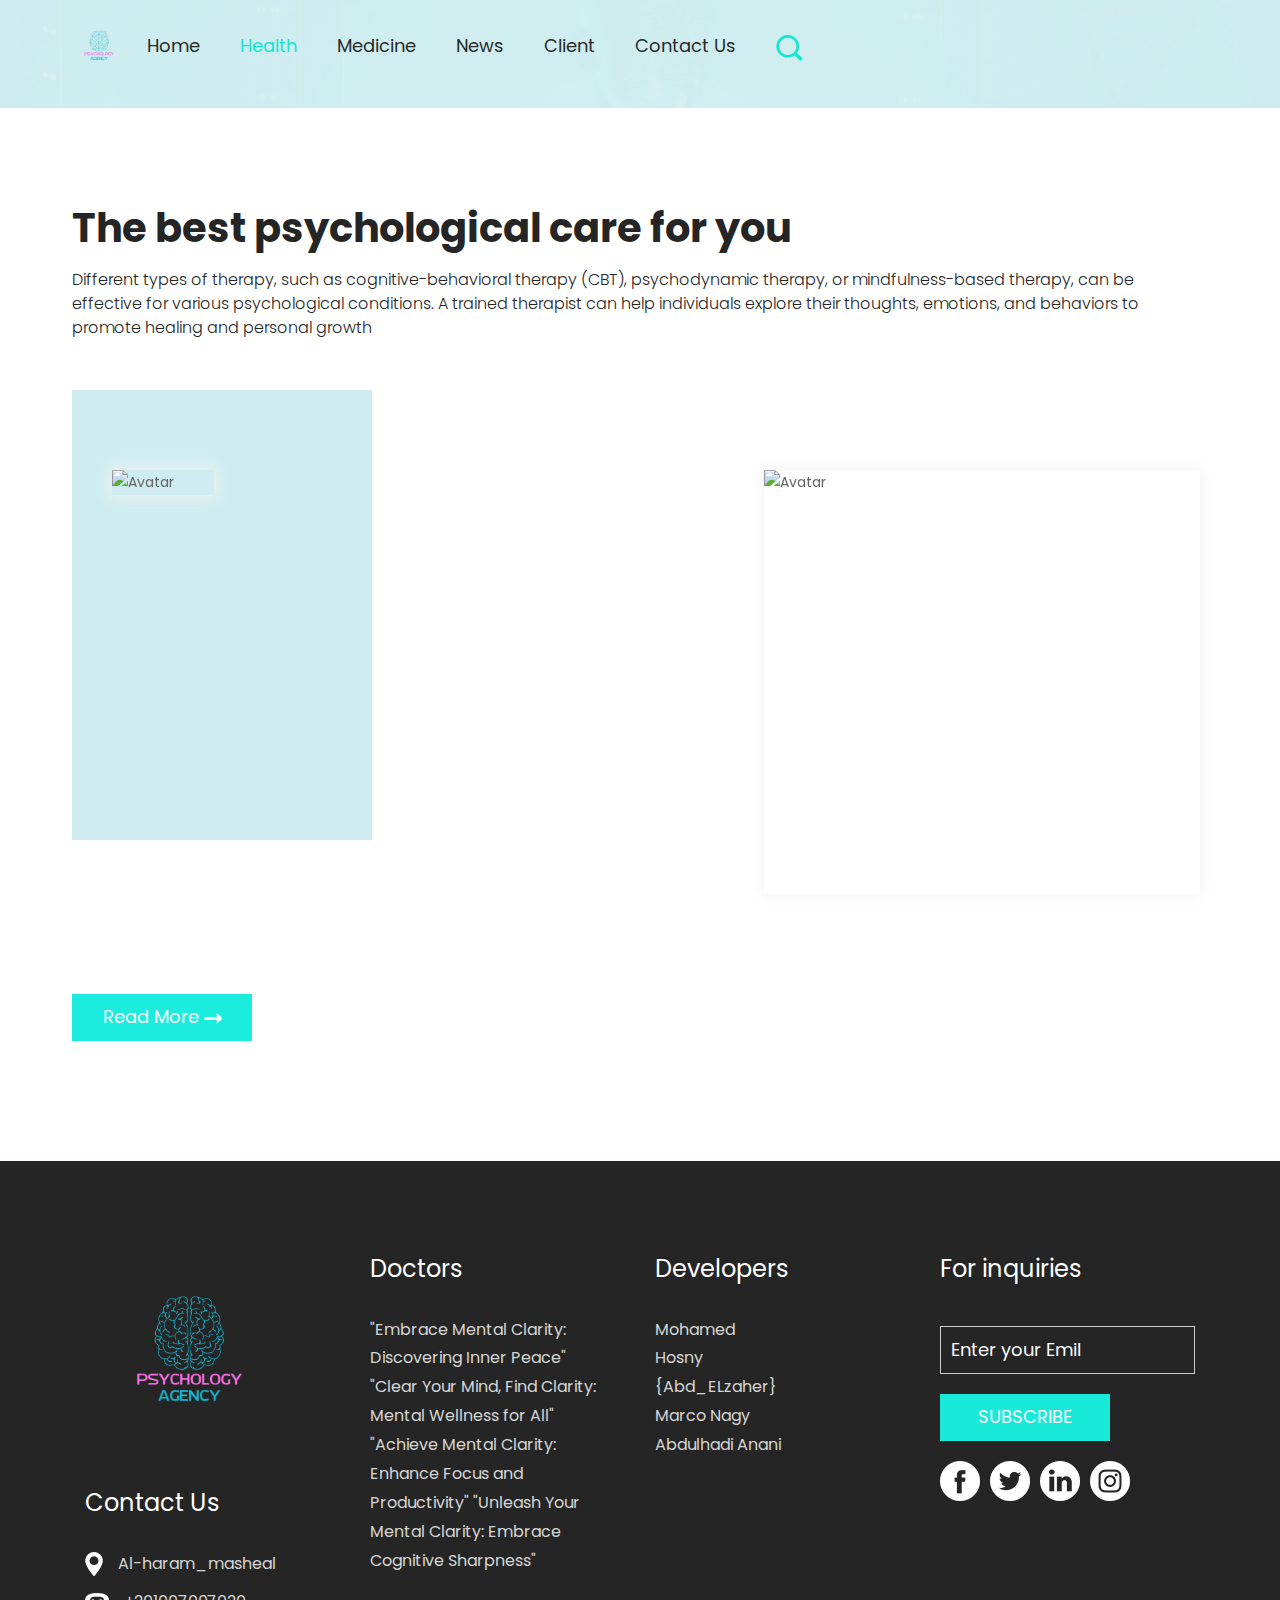
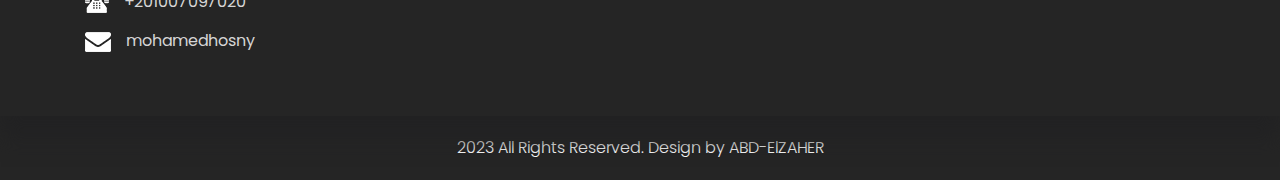
==== health.html @ 871f6ac0 "Add files via upload" ====
<!DOCTYPE html>
<html lang="en">
   <head>
      <!-- basic -->
      <meta charset="utf-8">
      <meta http-equiv="X-UA-Compatible" content="IE=edge">
      <!-- mobile metas -->
      <meta name="viewport" content="width=device-width, initial-scale=1">
      <meta name="viewport" content="initial-scale=1, maximum-scale=1">
      <!-- site metas -->
      <title>Health</title>
      <meta name="keywords" content="">
      <meta name="description" content="">
      <meta name="author" content="">
      <!-- bootstrap css -->
      <link rel="stylesheet" href="css/bootstrap.min.css">
      <!-- style css -->
      <link rel="stylesheet" href="css/style.css">
      <!-- Responsive-->
      <link rel="stylesheet" href="css/responsive.css">
      <!-- fevicon -->
      <link rel="icon" href="images/fevicon.png" type="image/gif" />
      <!-- Scrollbar Custom CSS -->
      <link rel="stylesheet" href="css/jquery.mCustomScrollbar.min.css">
      <!-- Tweaks for older IEs-->
      <link rel="stylesheet" href="https://netdna.bootstrapcdn.com/font-awesome/4.0.3/css/font-awesome.css">
      <!-- owl stylesheets --> 
      <link rel="stylesheet" href="css/owl.carousel.min.css">
      <link rel="stylesheet" href="css/owl.theme.default.min.css">
      <link rel="stylesheet" href="https://cdnjs.cloudflare.com/ajax/libs/fancybox/2.1.5/jquery.fancybox.min.css" media="screen">
   </head>
   <body>
      <!-- header section start -->
      <div class="header_section">
         <nav class="navbar navbar-expand-lg navbar-light bg-light">
            <div class="PsychologyLogo"><a href="index.html"><img src="images/PsychologyLogo.png"></a></div>
            <button class="navbar-toggler" type="button" data-toggle="collapse" data-target="#navbarSupportedContent" aria-controls="navbarSupportedContent" aria-expanded="false" aria-label="Toggle navigation">
            <span class="navbar-toggler-icon"></span>
            </button>
            <div class="collapse navbar-collapse" id="navbarSupportedContent">
               <ul class="navbar-nav mr-auto">
                  <li class="nav-item">
                     <a class="nav-link" href="index.html">Home</a>
                  </li>
                  <li class="nav-item active">
                     <a class="nav-link" href="health.html">Health</a>
                  </li>
                  <li class="nav-item">
                     <a class="nav-link" href="medicine.html">Medicine</a>
                  </li>
                  <li class="nav-item">
                     <a class="nav-link" href="news.html">News</a>
                  </li>
                  <li class="nav-item">
                     <a class="nav-link" href="client.html">Client</a>
                  </li>
                  <li class="nav-item">
                     <a class="nav-link" href="contact.html">Contact Us</a>
                  </li>
                  <li class="nav-item">
                     <a class="nav-link" href="#"><img src="images/search-icon.png"></a>
                  </li>
               </ul>
            </div>
         </nav>
      </div>
      <!-- header section end -->
      <!-- health section start -->
      <div class="health_section layout_padding">
         <div class="container">
            <h1 class="health_taital">The best psychological care for you</h1>
            <p class="health_text">Different types of therapy, such as cognitive-behavioral therapy (CBT), psychodynamic therapy, or mindfulness-based therapy, can be effective for various psychological conditions. A trained therapist can help individuals explore their thoughts, emotions, and behaviors to promote healing and personal growth</p>
            <div class="health_section layout_padding">
               <div class="row">
                  <div class="col-sm-7">
                     <div class="image_main">
                        <div class="main">
                           <img src="images/back11.jpg" alt="Avatar" class="image" style="width:100%">
                        </div>
                        <div class="middle">
                           <div class="text"><img src="images/icon-1.png" style="width: 40px;"></div>
                        </div>
                     </div>
                  </div>
                  <div class="col-sm-5">
                     <div class="image_main_1">
                        <div class="main">
                           <img src="images/back22.jpg" alt="Avatar" class="image" style="height:424px">
                        </div>
                        <div class="middle">
                           <div class="text"><img src="images/icon-1.png" style="width: 40px;"></div>
                        </div>
                     </div>
                  </div>
               </div>
               <div class="getquote_bt_1"><a href="#">Read More <span><img src="images/right-arrow.png"></span></a></div>
            </div>
         </div>
      </div>
      <!-- health section end -->
      <!-- footer section start -->
      <div class="footer_section layout_padding">
         <div class="container">
            <div class="row">
               <div class="col-lg-3 col-sm-6">
                  <div class="footer_PsychologyLogo"><a href="index.html"><img src="images/PsychologyLogo.png"></a></div>
                  <h1 class="adderss_text">Contact Us</h1>
                  <div class="map_icon"><img src="images/map-icon.png"><span class="paddlin_left_0">Al-haram_masheal</span></div>
                  <div class="map_icon"><img src="images/call-icon.png"><span class="paddlin_left_0">+201007097020</span></div>
                  <div class="map_icon"><img src="images/mail-icon.png"><span class="paddlin_left_0">mohamedhosny</span></div>
               </div>
               <div class="col-lg-3 col-sm-6">
                  <h1 class="adderss_text">Doctors</h1>
                  <div class="hiphop_text_1">"Embrace Mental Clarity: Discovering Inner Peace" "Clear Your Mind, Find Clarity: Mental Wellness for All" "Achieve Mental Clarity: Enhance Focus and Productivity" "Unleash Your Mental Clarity: Embrace Cognitive Sharpness"</div>
               </div>
               <div class="col-lg-3 col-sm-6">
                  <h1 class="adderss_text">Developers</h1>
                  <div class="Useful_text">Mohamed Hosny
{Abd_ELzaher}
Marco Nagy
Abdulhadi Anani</div>
               </div>
               <div class="col-lg-3 col-sm-6">
                  <h1 class="adderss_text">For inquiries</h1>
               <input type="text" class="Enter_text" placeholder="Enter your Emil" name="Enter your Emil">
               <div class="subscribe_bt"><a href="https://mail.google.com/mail/u/0/#inbox?compose=new">Subscribe</a></div>
               <div class="social_icon">
                  <ul>
                     <li><a href="https://web.facebook.com/M.H.abdelzaher"><img src="images/fb-icon.png"></a></li>
                     <li><a href="https://twitter.com/M_abdelzaher17"><img src="images/twitter-icon.png"></a></li>
                     <li><a href="https://www.linkedin.com/in/mohamed-hosny28/"><img src="images/linkedin-icon.png"></a></li>
                     <li><a href="https://www.instagram.com/mohammad__zaherr/"><img src="images/instagram-icon.png"></a></li>
                  </ul>
                  </div>
               </div>
            </div>
         </div>
      </div>
      <!-- footer section end -->
      <!-- copyright section start -->
      <div class="copyright_section">
         <div class="container">
         <p class="copyright_text">2023 All Rights Reserved. Design by <a href=https://web.facebook.com/M.H.abdelzaher>ABD-ElZAHER</a></p>
         </div>
      </div>
      <!-- copyright section end -->
      <!-- Javascript files-->
      <script src="js/jquery.min.js"></script>
      <script src="js/popper.min.js"></script>
      <script src="js/bootstrap.bundle.min.js"></script>
      <script src="js/jquery-3.0.0.min.js"></script>
      <script src="js/plugin.js"></script>
      <!-- sidebar -->
      <script src="js/jquery.mCustomScrollbar.concat.min.js"></script>
      <script src="js/custom.js"></script>
      <!-- javascript --> 
      <script src="js/owl.carousel.js"></script>
      <script src="https:cdnjs.cloudflare.com/ajax/libs/fancybox/2.1.5/jquery.fancybox.min.js"></script>
   </body>
</html>
---- css/style.css ----
@import url('https://fonts.googleapis.com/css?family=Rajdhani:300,400,500,600,700');
@import url('https://fonts.googleapis.com/css?family=Poppins:100,100i,200,200i,300,300i,400,400i,500,500i,600,600i,700,700i,800,800i,900,900i');

@import url(animate.min.css);
@import url(normalize.css);
@import url(icomoon.css);
@import url(css/font-awesome.min.css);
@import url(meanmenu.css);
@import url(owl.carousel.min.css);
@import url(swiper.min.css);
@import url(slick.css);
@import url(jquery.fancybox.min.css);
@import url(jquery-ui.css);
@import url(nice-select.css);


* {
    box-sizing: border-box !important;
    transition: ease all 0.5s;
}

html {
    scroll-behavior: smooth;
}

body {
    color: #666666;
    font-size: 14px;
    font-family: Poppins;
    line-height: 1.80857;
    font-weight: normal;
    overflow-x: hidden;
}

a {
    color: #1f1f1f;
    text-decoration: none !important;
    outline: none !important;
    -webkit-transition: all .3s ease-in-out;
    -moz-transition: all .3s ease-in-out;
    -ms-transition: all .3s ease-in-out;
    -o-transition: all .3s ease-in-out;
    transition: all .3s ease-in-out;
}

h1,
h2,
h3,
h4,
h5,
h6 {
    letter-spacing: 0;
    font-weight: normal;
    position: relative;
    padding: 0 0 10px 0;
    font-weight: normal;
    line-height: normal;
    color: #111111;
    margin: 0
}

h1 {
    font-size: 24px
}

h2 {
    font-size: 22px
}

h3 {
    font-size: 18px
}

h4 {
    font-size: 16px
}

h5 {
    font-size: 14px
}

h6 {
    font-size: 13px
}

*,
*::after,
*::before {
    -webkit-box-sizing: border-box;
    -moz-box-sizing: border-box;
    box-sizing: border-box;
}

h1 a,
h2 a,
h3 a,
h4 a,
h5 a,
h6 a {
    color: #212121;
    text-decoration: none!important;
    opacity: 1
}

button:focus {
    outline: none;
}

ul,
li,
ol {
    margin: 0px;
    padding: 0px;
    list-style: none;
}

p {
    margin: 20px;
    font-weight: 300;
    font-size: 15px;
    line-height: 24px;
}

a {
    color: #222222;
    text-decoration: none;
    outline: none !important;
}

a,
.btn {
    text-decoration: none !important;
    outline: none !important;
    -webkit-transition: all .3s ease-in-out;
    -moz-transition: all .3s ease-in-out;
    -ms-transition: all .3s ease-in-out;
    -o-transition: all .3s ease-in-out;
    transition: all .3s ease-in-out;
}

img {
    max-width: 100%;
    height: auto;
}

 :focus {
    outline: 0;
}

.paddind_bottom_0 {
    padding-bottom: 0 !important;
}

.btn-custom {
    margin-top: 20px;
    background-color: transparent !important;
    border: 2px solid #ddd;
    padding: 12px 40px;
    font-size: 16px;
}

.lead {
    font-size: 18px;
    line-height: 30px;
    color: #767676;
    margin: 0;
    padding: 0;
}

.form-control:focus {
    border-color: #ffffff !important;
    box-shadow: 0 0 0 .2rem rgba(255, 255, 255, .25);
}

.navbar-form input {
    border: none !important;
}

.badge {
    font-weight: 500;
}

blockquote {
    margin: 20px 0 20px;
    padding: 30px;
}

button {
    border: 0;
    margin: 0;
    padding: 0;
    cursor: pointer;
}

.full {
    float: left;
    width: 100%;
}

.layout_padding {
    padding-top: 90px;
    padding-bottom: 0px;
}

.header_section {
    width: 100%;
    float: left;
    background-image: url(../images/banner-bg.png);
    height: auto;
    background-size: 100%;
    padding: 10px 0px 25px 0px;
    background-repeat: no-repeat;
}

.PsychologyLogo {
    width: 5%;
    float: left;
}

.bg-light {
    background-color: transparent !important;
}

.navbar-expand-lg .navbar-nav .nav-link {
    padding-right: 20px;
    padding-left: 20px;
    color: #272a2a;
    font-size: 18px;
}
.navbar-light .navbar-nav .nav-link:focus, .navbar-light .navbar-nav .nav-link:hover {
    color: #15e4d0;
}

.navbar {
    padding: .5rem 70px;
}
.navbar-light .navbar-nav .active>.nav-link, .navbar-light .navbar-nav .nav-link.active, .navbar-light .navbar-nav .nav-link.show, .navbar-light .navbar-nav .show>.nav-link {
    color: #15e4d0;
}

.banner_section {
    width: 100%;
    float: left;
    padding-bottom: 105px;
}

.images_1 {
    width: 100px;
    height: auto;
    float: right;
    padding-top: 50px;
}

.banner_taital {
    width: 100%;
    float: left;
    font-size: 60px;
    color: #15e4d0;
    font-weight: bold;
    line-height: 60px;
    padding-top: 120px;
}

.banner_text {
    width: 100%;
    float: left;
    font-size: 16px;
    margin: 0px;
    color: #252525;
}

.btn_main {
    width: 100%;
    float: left;
    margin-top: 30px;
}

.more_bt {
    width: 170px;
    float: left;
}

.more_bt a {
    width: 100%;
    float: left;
    font-size: 18px;
    color: #f6f8f8;
    background-color: #4bc5b8;
    text-align: center;
    padding: 10px 0px;
}

.contact_bt {
    width: 170px;
    float: left;
    margin-left: 15px;
}

.contact_bt a {
    width: 100%;
    float: left;
    font-size: 18px;
    color: #f6f8f8;
    background-color: #252525;
    text-align: center;
    padding: 10px 0px;
}

.contact_bt a:hover {
    color: #f6f8f8;
    background-color: #4bc5b8;
}

#main_slider .carousel-control-prev:hover,
#main_slider .carousel-control-next:hover,
#main_slider .carousel-control-prev:focus,
#main_slider .carousel-control-next:focus {
    border: 4px solid #4bc5b8;
    color: #4bc5b8;
}

#main_slider a.carousel-control-next {
    position: absolute;
    left: 200px;
    top: 85%;
}

#main_slider a.carousel-control-prev {
    position: absolute;
    left: 120px;
    top: 85%;
    border: 4px solid #4bc5b8;
    color: #4bc5b8;
}

#main_slider .carousel-control-prev,
#main_slider .carousel-control-next {
    width: 65px;
    height: 65px;
    border: 4px solid #000;
    opacity: 1;
    font-size: 30px;
    color: #000;
    border-radius: 100%;
}

.health_section {
    width: 98%;
    float: left;
    padding-bottom: 60px;
}

.health_taital {
    width: 100%;
    float: left;
    font-size: 40px;
    color: #252525;
    font-weight: bold;
}

.health_text {
    width: 100%;
    float: left;
    font-size: 16px;
    color: #252525;
    margin: 0px;
}

.health_section_2 {
    width: 100%;
    float: left;
}

.image_main {
    
    position: absolute;
}

.image_main:after {
    content: '';
    position: absolute;
    background-color: #cfedf0;
    height: 450px;
    width: 300px;
    left: 0px;
    right: initial;
    z-index: -1;
    margin: 0 auto;
    top: -40px;
}

.main {
    width: 100%;
    margin: 40px 0px 0px 40px;
    box-shadow: 0px 0px 14px 2px #f3f3f3;
    position: relative;
}

.main::after {
    content: '';
    position: absolute;
    background-color: rgba(27, 236, 222, 0.5);
    margin: 0 auto;
    left: 0px;
    right: 0px;
    top: 0px;
    width: 100%;
    height: 100%;
    display: none;
}

.main:hover::after {
    background-color: rgba(27, 236, 222, 0.5);
    display: block;
}

.image {
    opacity: 1;
    display: block;
    width: 100%;
    height: auto;
    transition: .5s ease;
    backface-visibility: hidden;
}

.middle {
    transition: .5s ease;
    opacity: 0;
    position: absolute;
    top: 50%;
    left: 57%;
    transform: translate(-50%, -50%);
    -ms-transform: translate(-50%, -50%);
    text-align: center;
}

.image_main:hover .image {
    background-color: rgba(27, 236, 222, 0.5);
}

.image_main:hover .middle {
    opacity: 1;
}

.text {
    background-color: #252525;
    color: white;
    font-size: 16px;
    padding: 32px 32px;
    border-radius: 100px;
}

.image_main_1 {
    width: 100%;
    position: relative;
}

.image_main_1:hover .image {
    background-color: rgba(27, 236, 222, 0.5);
}

.image_main_1:hover .middle {
    opacity: 1;
}

.getquote_bt_1 {
    width: 180px;
    float: left;
    margin-top: 100px;
}

.getquote_bt_1 a {
    width: 100%;
    float: left;
    font-size: 18px;
    color: #ffffff;
    background-color: #1becde;
    padding: 7px 0px;
    text-align: center;
}

.getquote_bt_1 a:hover {
    background-color: #252525;
}

.knowledge_section {
    width: 100%;
    float: left;
    background-image: url(../images/knowledge-bg.png);
    background-size: 100%;
    height: auto;
    background-repeat: no-repeat;
    padding-top: 180px;
    padding-bottom: 240px;
}

.knowledge_main {
    width: 100%;
    float: left;
}

.left_main {
    width: 70%;
    float: left;
}

.right_main {
    width: 30%;
    float: left;
}

.knowledge_taital {
    width: 100%;
    float: left;
    font-size: 40px;
    color: #ffffff;
    font-weight: bold;
}

.knowledge_text {
    width: 100%;
    float: left;
    font-size: 16px;
    color: #ffffff;
    margin: 0px;
}

.play_icon {
    width: 130px;
    float: left;
    position: relative;
    z-index: 5;
}

.play_icon::before {
    content: '';
    position: absolute;
    top: 50%;
    left: 50%;
    width: 100%;
    height: 100%;
    transform: translate(-50%, -50%);
    background-color: #ffffff;
    border-radius: 100%;
    z-index: -1;
    animation: fadeEffect 1.3s infinite ease;
    box-shadow: 0px 0px 10px 0px;
}

@keyframes fadeEffect {
    0% {
        transform: translate(-50%, -50%) scale(1);
        opacity: 1
    }
    100% {
        transform: translate(-50%, -50%) scale(1.2);
        opacity: 0;
    }
}

.news_section {
    width: 100%;
    float: left;
    padding-bottom: 90px;
}

.news_section_2 {
    width: 100%;
    float: left;
}

.box_main {
    width: 100%;
    float: left;
    background-color: #252525;
    height: auto;
    border-radius: 15px;
    padding: 40px;
}

.box_main:hover {
    background-color: #1becde;
}

.box_main.active {
    background-color: #1becde;
}

.icon_1 {
    width: 100%;
    float: left;
    text-align: center;
    padding-bottom: 20px;
    line-height: 95px;
}

.daily_text {
    width: 40%;
    margin: 0 auto;
    text-align: center;
    font-weight: bold;
    font-size: 24px;
    display: block;
    color: #fff;
    line-height: 30px;
}

.daily_text_1 {
    width: 40%;
    margin: 0 auto;
    text-align: center;
    font-weight: bold;
    font-size: 24px;
    display: block;
    color: #fff;
    line-height: 30px;
    padding-bottom: 40px;
}

.getquote_bt {
    width: 180px;
    margin: 0 auto;
    text-align: center;
}

.getquote_bt a {
    width: 100%;
    float: left;
    font-size: 18px;
    color: #ffffff;
    background-color: #1becde;
    padding: 7px 0px;
    text-align: center;
    margin-top: 50px;
}

.getquote_bt a:hover {
    background-color: #252525;
}

.contact_section {
    width: 100%;
    float: left;
    background-image: url(../images/contact-bg.png);
    background-size: 100%;
    background-repeat: no-repeat;
    padding-bottom: 150px;
}

.contact_taital {
    width: 100%;
    float: left;
    font-size: 50px;
    color: #030202;
    font-weight: bold;
}

.icon_main {
    width: 100%;
    display: flex;
    padding-top: 50px;
}

.icon_7 {
    width: 20%;
    float: left;
}

.diabetes_text {
    width: 70%;
    float: left;
    font-size: 30px;
    color: #040101;
    font-weight: 500;
}

.contact_box {
    width: 100%;
    float: left;
    background-color: #f1fafb;
    height: auto;
    padding: 30px;
}

.book_text {
    width: 100%;
    float: left;
    font-size: 30px;
    color: #252525;
    text-align: center;
    font-weight: 500;
}

.Email_text {
    width: 100%;
    float: left;
    font-size: 18px;
    color: #bebebe;
    background-color: #ffffff;
    padding: 5px 15px;
    border: 0px;
    margin-top: 30px;
}

.massage-bt {
    width: 100%;
    float: left;
    color: #bebebe;
    height: 110px;
    font-size: 18px;
    padding: 36px 20px 10px 20px;
    background-color: #ffffff;
    border: 0px;
    margin-top: 30px;
}

.send_bt {
    width: 140px;
    margin: 0 auto;
    text-align: center;
}

.send_bt a {
    width: 100%;
    float: left;
    font-size: 18px;
    color: #ffffff;
    background-color: #1becde;
    padding: 7px 0px;
    text-align: center;
    margin-top: 50px;
    text-transform: uppercase;
}

.send_bt a:hover {
    background-color: #252525;
}

.client_section {
    width: 100%;
    float: left;
    padding-bottom: 90px;
}

.client_taital {
    width: 100%;
    float: left;
    font-size: 40px;
    text-align: center;
    color: #111010;
    font-weight: bold;
}

.client_text {
    width: 100%;
    float: left;
    font-size: 16px;
    color: #444443;
    text-align: center;
    margin: 0px;
}

.client_section_2 {
    width: 100%;
    float: left;
    padding-top: 60px;
}

.client_left {
    width: 40%;
    float: left;
}

.client_right {
    width: 60%;
    float: left;
    padding-top: 100px;
}

.client_img {
    width: 80%;
    margin: 0 auto;
    text-align: center;
    display: block;
}

.distracted_text {
    width: 100%;
    float: left;
    font-size: 40px;
    color: #080808;
    font-weight: bold;
    text-transform: uppercase;
}

.lorem_text {
    width: 100%;
    float: left;
    font-size: 16px;
    color: #444443;
    margin: 0px;
}

.quote_icon {
    width: 100%;
    float: left;
    padding-top: 20px;
}

#my_slider .carousel-control-prev:hover,
#my_slider .carousel-control-next:hover,
#my_slider .carousel-control-prev:focus,
#my_slider .carousel-control-next:focus {
    background-color: #19e9d9;
    color: #ffffff;
}

#my_slider a.carousel-control-next {
    position: absolute;
    left: 490px;
    top: 70%;
    background-color: #19e9d9;
    color: #ffffff;
}

#my_slider a.carousel-control-prev {
    position: absolute;
    left: 490px;
    top: 84%;
    background-color: #252525;
}

#my_slider .carousel-control-prev,
#my_slider .carousel-control-next {
    width: 65px;
    height: 65px;
    background-color: #252525;
    opacity: 1;
    font-size: 30px;
    color: #ffffff;
}

.footer_section {
    width: 100%;
    float: left;
    background-color: #252525;
    height: auto;
    padding-bottom: 50px;
    box-shadow: 0px 24px 19px -1px #222223;
    position: relative;
}

.footer_PsychologyLogo {
    width: 80%;
    float: left;
    padding: 0px 0px 30px 0px;
}

.adderss_text {
    width: 100%;
    float: left;
    font-size: 24px;
    color: #ffffff;
    padding-bottom: 30px;
}

.map_icon {
    width: 100%;
    float: left;
    font-size: 16px;
    color: #d6d6d6;
    padding-bottom: 10px;
}

.paddlin_left_0 {
    padding-left: 15px;
}

.hiphop_text_1 {
    width: 90%;
    color: #d6d6d6;
    font-size: 16px;
    margin-left: 0px;
}

.Useful_text {
    width: 50%;
    color: #d6d6d6;
    font-size: 16px;
    margin-left: 0px;
}

.Enter_text {
    width: 100%;
    float: left;
    font-size: 18px;
    color: #ffffff;
    background-color: transparent;
    padding: 7px 10px;
    margin-top: 10px;
    border: 1px solid #cfcfd0;
}

input.Enter_text::placeholder {
    color: #fff;
}

.subscribe_bt {
    width: 170px;
    float: left;
    margin-top: 20px;
}

.subscribe_bt a {
    width: 100%;
    float: left;
    font-size: 18px;
    color: #ffffff;
    background-color: #19e9d9;
    text-align: center;
    padding: 7px 0px;
    text-transform: uppercase;
}

.social_icon {
    width: 100%;
    float: left;
}

.social_icon ul {
    margin: 0px;
    padding: 0px;
}

.social_icon li {
    float: left;
    padding-right: 10px;
    padding-top: 20px;
}

.copyright_section {
    width: 100%;
    float: left;
    background-color: #252525;
    height: auto;
}

.copyright_text {
    width: 100%;
    float: left;
    font-size: 16px;
    margin-left: 0px;
    color: #fff;
    text-align: center;
}

.copyright_text a {
    color: #ffffff;
}

.copyright_text a:hover {
    color: #19e9d9;
}

.margin_90 {
    margin: 90px 0px;
}
---- css/responsive.css ----
/*--------------------------------------------------------------------- File Name: responsive.css ---------------------------------------------------------------------*/


/*------------------------------------------------------------------- 991px x 768px ---------------------------------------------------------------------*/

@media only screen and (min-width: 768px) and (max-width: 991px) {
    .header-search {
        padding: 15px 0px;
    }
}


/*------------------------------------------------------------------- 767px x 599px ---------------------------------------------------------------------*/

@media only screen and (min-width: 599px) and (max-width: 767px) {
    .PsychologyLogo {
        text-align: center;
    }
    .cart-content-right {
        padding-bottom: 5px;
    }
    .mg {
        margin: 0px 0px;
    }
    .menu-area-main {
        height: 256px;
        overflow-y: auto;
    }
    .megamenu>.row [class*="col-"] {
        padding: 0px;
    }
    .menu-area-main .megamenu .men-cat {
        padding: 0px 15px;
    }
    .menu-area-main .megamenu .women-cat {
        padding: 0px 15px;
    }
    .menu-area-main .megamenu .el-cat {
        padding: 0px 15px;
    }
    .mean-container .mean-nav ul li a.mean-expand {
        height: 19px;
    }
    .category-box.women-box {
        display: none;
    }
    .cart-box {
        display: inline-block;
        margin: 0px 30px;
    }
    .wish-box {
        float: none;
        margin: 0px 30px;
        display: inline-block;
    }
    .menu-add {
        display: none;
    }
    .category-box {
        display: none;
    }
    .mean-container .mean-nav ul li ol {
        padding: 0px;
    }
    .mean-container .mean-nav ul li a {
        padding: 10px 20px;
        width: 94.8%;
    }
    .mean-container .mean-nav ul li li a {
        width: 92%;
        padding: 1em 4%;
    }
    .mean-container .mean-nav ul li li li a {
        width: 100%;
    }
    .header-search {
        padding: 15px 0px;
    }
    #collapseFilter.d-md-block {
        padding: 30px 0px;
    }
}


/*------------------------------------------------------------------- 599px x 280px ---------------------------------------------------------------------*/

@media only screen and (min-width: 280px) and (max-width: 599px) {
    .cart-content-right {
        padding-bottom: 5px;
    }
    .megamenu>.row [class*="col-"] {
        padding: 0px;
    }
    .menu-area-main .megamenu .men-cat {
        padding: 0px 15px;
    }
    .menu-area-main .megamenu .women-cat {
        padding: 0px 15px;
    }
    .menu-area-main .megamenu .el-cat {
        padding: 0px 15px;
    }
    .mean-container .mean-nav ul li a {
        padding: 1em 4%;
        width: 92%;
    }
    .mean-container .mean-nav ul li li a {
        width: 90%;
        padding: 1em 5%;
    }
    .mean-container .sub-full.megamenu-categories ol li a {
        padding: 5px 0px;
        text-transform: capitalize;
        width: 100%;
    }
    .megamenu .sub-full.megamenu-categories .women-box .banner-up-text a {
        width: auto;
        border: none;
        float: none;
    }
    .menu-area-main {
        height: 45px;
        overflow-y: auto;
    }
    .mean-container .mean-nav ul li a.mean-expand {
        top: 0;
    }
}

@media (min-width: 992px) and (max-width: 1199px) {
    .navbar {
        padding: .5rem 30px;
    }
    .header_section {
        background-size: cover;
    }
    .banner_taital {
        padding-top: 60px;
    }
    .image_main::after {
        height: 390px;
    }
    .knowledge_section {
        padding-top: 100px;
        padding-bottom: 175px;
    }
    .Useful_text {
        width: 65%;
    }
    .paddlin_left_0 {
        padding-left: 10px;
    }
    .map_icon {
        font-size: 15px;
    }
    #my_slider a.carousel-control-next {
        left: 335px;
        top: 72%;
    }
    #my_slider a.carousel-control-prev {
        left: 335px;
        top: 84%;
    }
    .client_right {
        padding-top: 10px;
    }
    .contact_section {
        background-size: cover;
    }
    .daily_text_1 {
        width: 70%;
    }
    .daily_text {
        width: 40%;
    }
    .PsychologyLogo {
    width: 24%;
    float: left;
}
}

@media (min-width: 768px) and (max-width: 991px) {
    .header_section {
        background-size: cover;
    }
    .PsychologyLogo {
        width: 50%;
    }
    .navbar-expand-lg .navbar-nav .nav-link {
        display: block;
        color: #272a2a;
        text-align: center;
    }
    .navbar-light .navbar-nav .nav-link:focus,
    .navbar-light .navbar-nav .nav-link:hover {
        color: #15e4d0;
    }
    .nav-link {
        display: none;
    }
    .navbar {
        padding: .5rem 15px;
    }
    .banner_taital {
        font-size: 50px;
        padding-top: 50px;
    }
    .contact_bt {
        width: 135px;
    }
    .more_bt {
        width: 135px;
    }
    .more_bt a {
        padding: 7px 0px;
    }
    .contact_bt a {
        padding: 7px 0px;
    }
    .image_1 {
        padding-top: 30px;
    }
    .health_taital {
        font-size: 34px;
    }
    .health_text {
        font-size: 14px;
    }
    .text {
        padding: 12px 12px;
    }
    .image_main::after {
        display: none;
    }
    .main {
        margin: 40px 0px 0px 5px;
    }
    .middle {
        left: 50%;
    }
    .getquote_bt_1 {
        margin-top: 30px;
    }
    .knowledge_section {
        background-size: cover;
        padding: 100px 0px;
    }
    .left_main {
        width: 100%;
    }
    .knowledge_taital {
        font-size: 36px;
    }
    .play_icon {
        display: none;
    }
    .box_main {
        margin-bottom: 30px;
    }
    .getquote_bt a {
        margin-top: 0px;
    }
    .contact_section {
        background-size: cover;
        padding-bottom: 90px;
    }
    .contact_taital {
        font-size: 40px;
    }
    .diabetes_text {
        width: 100%;
        font-size: 20px;
    }
    .icon_7 {
        width: 30%;
    }
    .book_text {
        font-size: 24px;
    }
    .contact_box {
        margin-top: 30px;
    }
    .client_taital {
        font-size: 30px;
    }
    .client_left {
        width: 100%;
    }
    .client_right {
        width: 100%;
    }
    .distracted_text {
        font-size: 36px;
    }
    #my_slider a.carousel-control-next {
        display: none;
    }
    #my_slider a.carousel-control-prev {
        display: none;
    }
    .Useful_text {
        width: 60%;
    }
    .daily_text_1 {
        width: 50%;
    }
    .daily_text {
        width: 40%;
    }
}

@media (min-width: 576px) and (max-width: 767px) {
    #main_slider a.carousel-control-prev {
        position: absolute;
        left: 175px;
        top: 90%;
        display: none;
    }
    #main_slider a.carousel-control-next {
        position: absolute;
        left: 236px;
        top: 90%;
        display: none;
    }
    .header_section {
        background-size: cover;
    }
    .PsychologyLogo {
        width: 50%;
    }
    .costum_menu {
        display: none;
    }
    .navbar-expand-lg .navbar-nav .nav-link {
        display: block;
        color: #272a2a;
        text-align: center;
    }
    .navbar-light .navbar-nav .nav-link:focus,
    .navbar-light .navbar-nav .nav-link:hover {
        color: #15e4d0;
    }
    .nav-link {
        display: none;
    }
    .navbar {
        padding: .5rem 15px;
    }
    .banner_taital {
        font-size: 50px;
        padding-top: 50px;
    }
    .contact_bt {
        width: 135px;
    }
    .more_bt {
        width: 135px;
    }
    .more_bt a {
        padding: 7px 0px;
    }
    .contact_bt a {
        padding: 7px 0px;
    }
    .image_1 {
        padding-top: 30px;
    }
    .health_taital {
        font-size: 34px;
    }
    .health_text {
        font-size: 14px;
    }
    .text {
        padding: 12px 12px;
    }
    .image_main::after {
        display: none;
    }
    .main {
        margin: 40px 0px 0px 5px;
    }
    .middle {
        left: 50%;
    }
    .getquote_bt_1 {
        margin-top: 30px;
    }
    .knowledge_section {
        background-size: cover;
        padding: 90px 0px;
    }
    .left_main {
        width: 100%;
    }
    .knowledge_taital {
        font-size: 36px;
    }
    .play_icon {
        display: none;
    }
    .box_main {
        margin-bottom: 30px;
    }
    .getquote_bt a {
        margin-top: 0px;
    }
    .contact_section {
        background-size: cover;
        padding-bottom: 90px;
    }
    .contact_taital {
        font-size: 40px;
    }
    .diabetes_text {
        width: 100%;
        font-size: 20px;
    }
    .icon_7 {
        width: 30%;
    }
    .book_text {
        font-size: 24px;
    }
    .contact_box {
        margin-top: 30px;
    }
    .client_taital {
        font-size: 30px;
    }
    .client_left {
        width: 100%;
    }
    .client_right {
        width: 100%;
    }
    .distracted_text {
        font-size: 36px;
    }
    #my_slider a.carousel-control-next {
        display: none;
    }
    #my_slider a.carousel-control-prev {
        display: none;
    }
    .Useful_text {
        width: 60%;
    }
    .daily_text_1 {
        width: 100%;
    }
    .daily_text {
        width: 70%;
    }
}

@media (max-width: 575px) {
    #main_slider a.carousel-control-prev {
        position: absolute;
        left: 175px;
        top: 90%;
        display: none;
    }
    #main_slider a.carousel-control-next {
        position: absolute;
        left: 236px;
        top: 90%;
        display: none;
    }
    .header_section {
        background-size: cover;
    }
    .PsychologyLogo {
        width: 50%;
    }
    .costum_menu {
        display: none;
    }
    .navbar-expand-lg .navbar-nav .nav-link {
        display: block;
        color: #272a2a;
        text-align: center;
    }
    .navbar-light .navbar-nav .nav-link:focus,
    .navbar-light .navbar-nav .nav-link:hover {
        color: #15e4d0;
    }
    .nav-link {
        display: none;
    }
    .navbar {
        padding: .5rem 15px;
    }
    .banner_taital {
        font-size: 50px;
        padding-top: 50px;
    }
    .contact_bt {
        width: 135px;
    }
    .more_bt {
        width: 135px;
    }
    .more_bt a {
        padding: 7px 0px;
    }
    .contact_bt a {
        padding: 7px 0px;
    }
    .image_1 {
        padding-top: 30px;
    }
    .health_taital {
        font-size: 19px;
    }
    .health_text {
        font-size: 14px;
    }
    .text {
        padding: 12px 12px;
    }
    .image_main::after {
        display: none;
    }
    .main {
        margin: 40px 0px 0px 5px;
    }
    .middle {
        left: 50%;
    }
    .getquote_bt_1 {
        margin-top: 30px;
    }
    .knowledge_section {
        background-size: cover;
        padding: 90px 0px;
    }
    .left_main {
        width: 100%;
    }
    .knowledge_taital {
        font-size: 27px;
    }
    .play_icon {
        display: none;
    }
    .box_main {
        margin-bottom: 30px;
    }
    .getquote_bt a {
        margin-top: 0px;
    }
    .daily_text_1 {
        width: 60%;
    }
    .contact_section {
        background-size: cover;
        padding-bottom: 90px;
    }
    .contact_taital {
        font-size: 40px;
    }
    .diabetes_text {
        width: 100%;
        font-size: 20px;
    }
    .icon_7 {
        width: 30%;
    }
    .book_text {
        font-size: 24px;
    }
    .contact_box {
        margin-top: 30px;
    }
    .client_taital {
        font-size: 30px;
    }
    .client_left {
        width: 100%;
    }
    .client_right {
        width: 100%;
    }
    .distracted_text {
        font-size: 36px;
    }
    #my_slider a.carousel-control-next {
        display: none;
    }
    #my_slider a.carousel-control-prev {
        display: none;
    }
}
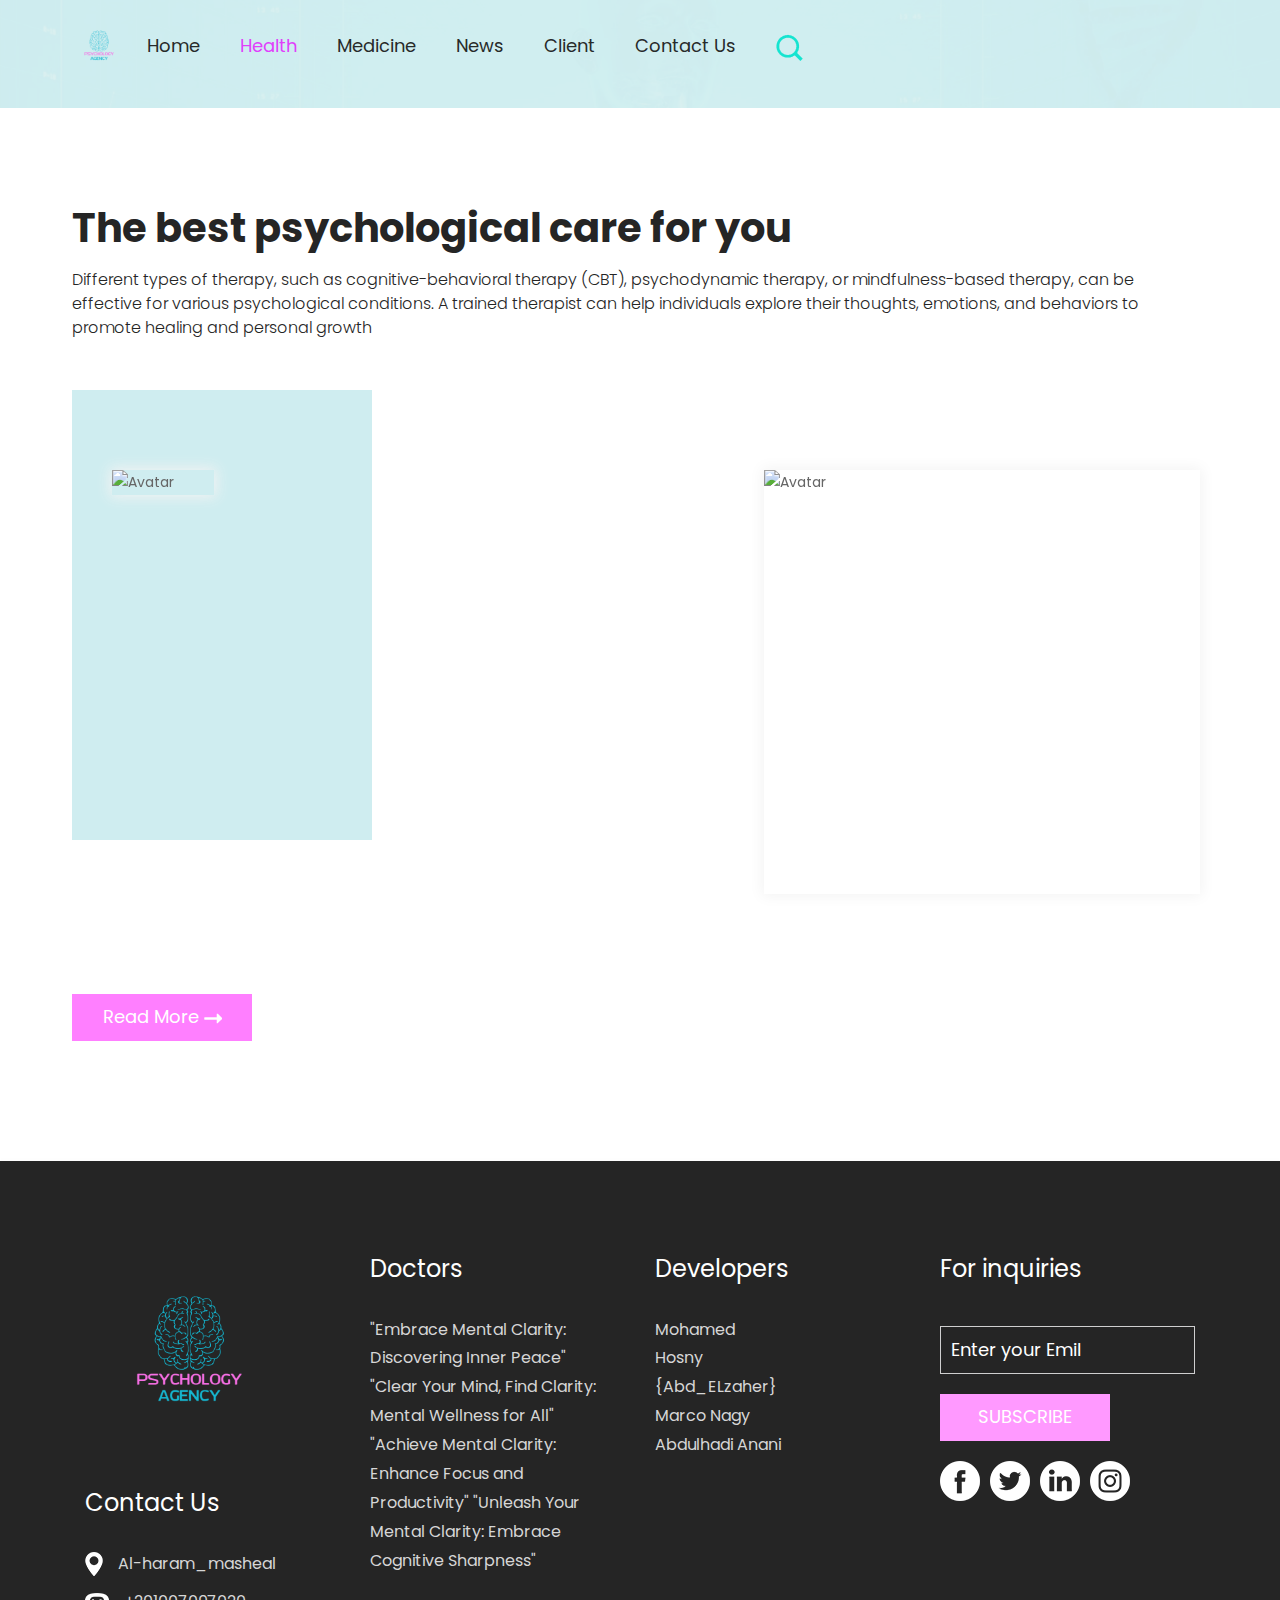
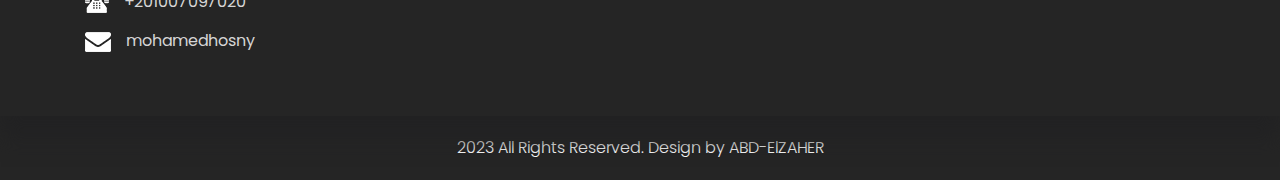
==== commit bfa3821b: "update" ====
--- a/health.html
+++ b/health.html
@@ -78,7 +78,7 @@
                            <img src="images/back11.jpg" alt="Avatar" class="image" style="width:100%">
                         </div>
                         <div class="middle">
-                           <div class="text"><img src="images/icon-1.png" style="width: 40px;"></div>
+                         
                         </div>
                      </div>
                   </div>
@@ -88,7 +88,7 @@
                            <img src="images/back22.jpg" alt="Avatar" class="image" style="height:424px">
                         </div>
                         <div class="middle">
-                           <div class="text"><img src="images/icon-1.png" style="width: 40px;"></div>
+                          
                         </div>
                      </div>
                   </div>
--- a/css/style.css
+++ b/css/style.css
@@ -229,14 +229,14 @@
     font-size: 18px;
 }
 .navbar-light .navbar-nav .nav-link:focus, .navbar-light .navbar-nav .nav-link:hover {
-    color: #15e4d0;
+    color: #E040FB;
 }
 
 .navbar {
     padding: .5rem 70px;
 }
 .navbar-light .navbar-nav .active>.nav-link, .navbar-light .navbar-nav .nav-link.active, .navbar-light .navbar-nav .nav-link.show, .navbar-light .navbar-nav .show>.nav-link {
-    color: #15e4d0;
+    color: #E040FB;
 }
 
 .banner_section {
@@ -256,7 +256,7 @@
     width: 100%;
     float: left;
     font-size: 60px;
-    color: #15e4d0;
+    color: #E040FB;
     font-weight: bold;
     line-height: 60px;
     padding-top: 120px;
@@ -286,7 +286,7 @@
     float: left;
     font-size: 18px;
     color: #f6f8f8;
-    background-color: #4bc5b8;
+    background-color: #FF7FFF;
     text-align: center;
     padding: 10px 0px;
 }
@@ -309,15 +309,15 @@
 
 .contact_bt a:hover {
     color: #f6f8f8;
-    background-color: #4bc5b8;
+    background-color: #FF7FFF;
 }
 
 #main_slider .carousel-control-prev:hover,
 #main_slider .carousel-control-next:hover,
 #main_slider .carousel-control-prev:focus,
 #main_slider .carousel-control-next:focus {
-    border: 4px solid #4bc5b8;
-    color: #4bc5b8;
+    border: 4px solid #FF7FFF;
+    color: #FF7FFF;
 }
 
 #main_slider a.carousel-control-next {
@@ -330,8 +330,8 @@
     position: absolute;
     left: 120px;
     top: 85%;
-    border: 4px solid #4bc5b8;
-    color: #4bc5b8;
+    border: 4px solid #FF7FFF;
+    color: #FF7FFF;
 }
 
 #main_slider .carousel-control-prev,
@@ -400,7 +400,7 @@
 .main::after {
     content: '';
     position: absolute;
-    background-color: rgba(27, 236, 222, 0.5);
+    background-color: rgba(255, 17, 255, 0.5);
     margin: 0 auto;
     left: 0px;
     right: 0px;
@@ -411,7 +411,7 @@
 }
 
 .main:hover::after {
-    background-color: rgba(27, 236, 222, 0.5);
+    background-color: rgba(255, 17, 255, 0.5);
     display: block;
 }
 
@@ -436,7 +436,7 @@
 }
 
 .image_main:hover .image {
-    background-color: rgba(27, 236, 222, 0.5);
+    background-color: rgba(255, 17, 255, 0.5);
 }
 
 .image_main:hover .middle {
@@ -457,7 +457,7 @@
 }
 
 .image_main_1:hover .image {
-    background-color: rgba(27, 236, 222, 0.5);
+    background-color: rgba(255, 17, 255, 0.5);
 }
 
 .image_main_1:hover .middle {
@@ -475,7 +475,7 @@
     float: left;
     font-size: 18px;
     color: #ffffff;
-    background-color: #1becde;
+    background-color: #FF7FFF;
     padding: 7px 0px;
     text-align: center;
 }
@@ -580,11 +580,11 @@
 }
 
 .box_main:hover {
-    background-color: #1becde;
+    background-color: #FF7FFF;
 }
 
 .box_main.active {
-    background-color: #1becde;
+    background-color: #FF7FFF;
 }
 
 .icon_1 {
@@ -629,7 +629,7 @@
     float: left;
     font-size: 18px;
     color: #ffffff;
-    background-color: #1becde;
+    background-color: #FF7FFF;
     padding: 7px 0px;
     text-align: center;
     margin-top: 50px;
@@ -726,7 +726,7 @@
     float: left;
     font-size: 18px;
     color: #ffffff;
-    background-color: #1becde;
+    background-color: #FF7FFF;
     padding: 7px 0px;
     text-align: center;
     margin-top: 50px;
@@ -812,16 +812,16 @@
 #my_slider .carousel-control-next:hover,
 #my_slider .carousel-control-prev:focus,
 #my_slider .carousel-control-next:focus {
-    background-color: #19e9d9;
-    color: #ffffff;
+    background-color: #FF99FF;
+    color: #19e9d9;
 }
 
 #my_slider a.carousel-control-next {
     position: absolute;
     left: 490px;
     top: 70%;
-    background-color: #19e9d9;
-    color: #ffffff;
+    background-color: #FF99FF;
+    color: #19e9d9;
 }
 
 #my_slider a.carousel-control-prev {
@@ -917,7 +917,7 @@
     float: left;
     font-size: 18px;
     color: #ffffff;
-    background-color: #19e9d9;
+    background-color: #FF99FF;
     text-align: center;
     padding: 7px 0px;
     text-transform: uppercase;
@@ -960,7 +960,7 @@
 }
 
 .copyright_text a:hover {
-    color: #19e9d9;
+    color: #FF99FF;
 }
 
 .margin_90 {
--- a/css/responsive.css
+++ b/css/responsive.css
@@ -193,7 +193,7 @@
     }
     .navbar-light .navbar-nav .nav-link:focus,
     .navbar-light .navbar-nav .nav-link:hover {
-        color: #15e4d0;
+        color: #E040FB;
     }
     .nav-link {
         display: none;
@@ -338,7 +338,7 @@
     }
     .navbar-light .navbar-nav .nav-link:focus,
     .navbar-light .navbar-nav .nav-link:hover {
-        color: #15e4d0;
+        color: #E040FB;
     }
     .nav-link {
         display: none;
@@ -483,7 +483,7 @@
     }
     .navbar-light .navbar-nav .nav-link:focus,
     .navbar-light .navbar-nav .nav-link:hover {
-        color: #15e4d0;
+        color: #E040FB;
     }
     .nav-link {
         display: none;
